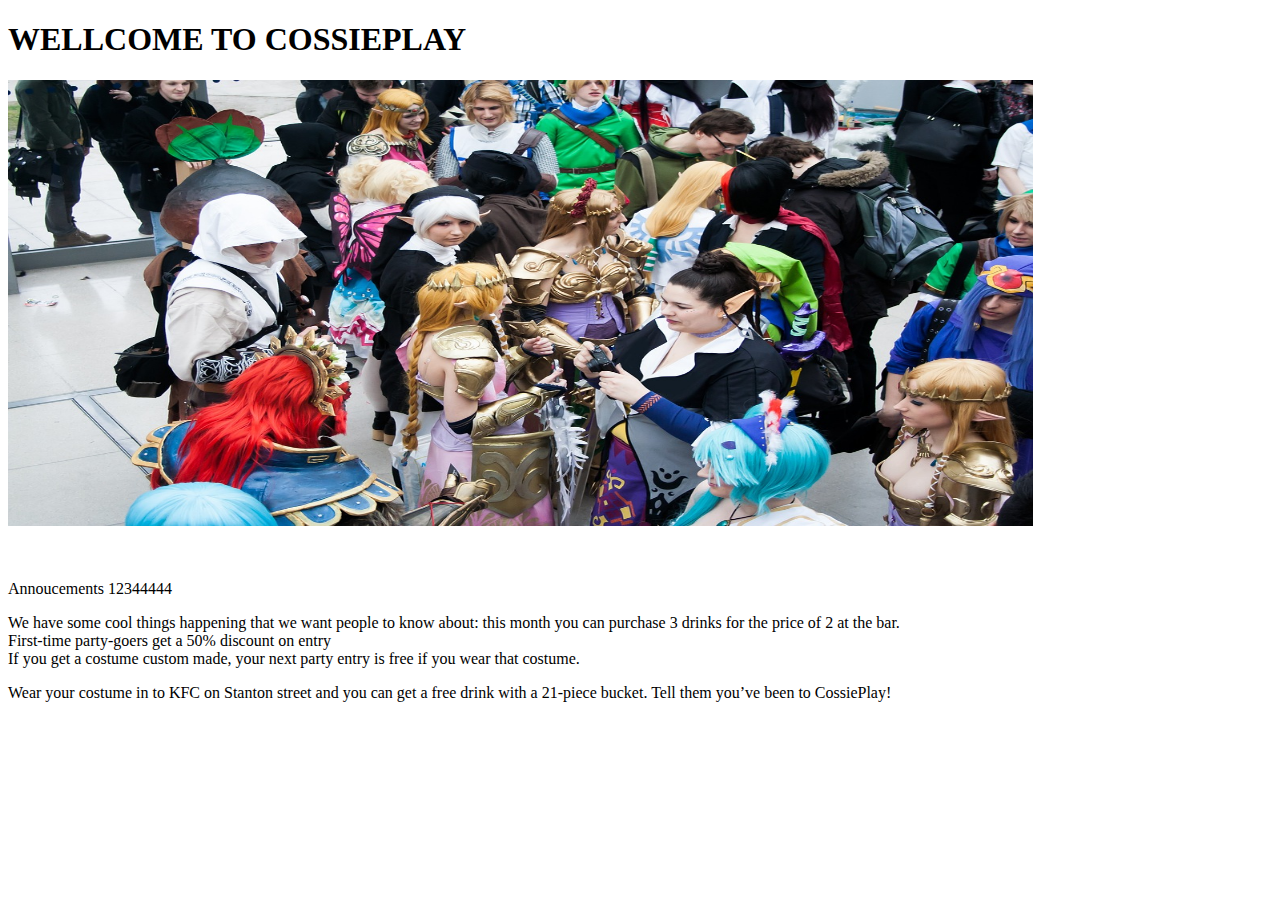
==== index.html @ f9dfb1b8 "index change 1" ====
<!doctype html>
<html>
<head>
<meta charset="utf-8">
<title>Untitled Document</title>
<link href="h1.css" rel="stylesheet" type="text/css">
</head>

<body>
<h1>WELLCOME TO COSSIEPLAY </h1>
<p><img src="images/book-fair-678264_1280.jpg" width="1025" height="446" alt=""/></p>
<p>&nbsp;</p>
<p>Annoucements 12344444</p>
<p>We have some cool things happening that we want people to  know about: this month you can purchase 3 drinks for the price of 2 at the bar.<br>
First-time party-goers get a 50% discount on entry<br>
If you get a costume custom made, your next party entry is  free if you wear that costume.</p>
Wear your costume in to KFC on Stanton street and you  can get a free drink with a 21-piece bucket. Tell them you&rsquo;ve been to  CossiePlay!
</body>
</html>
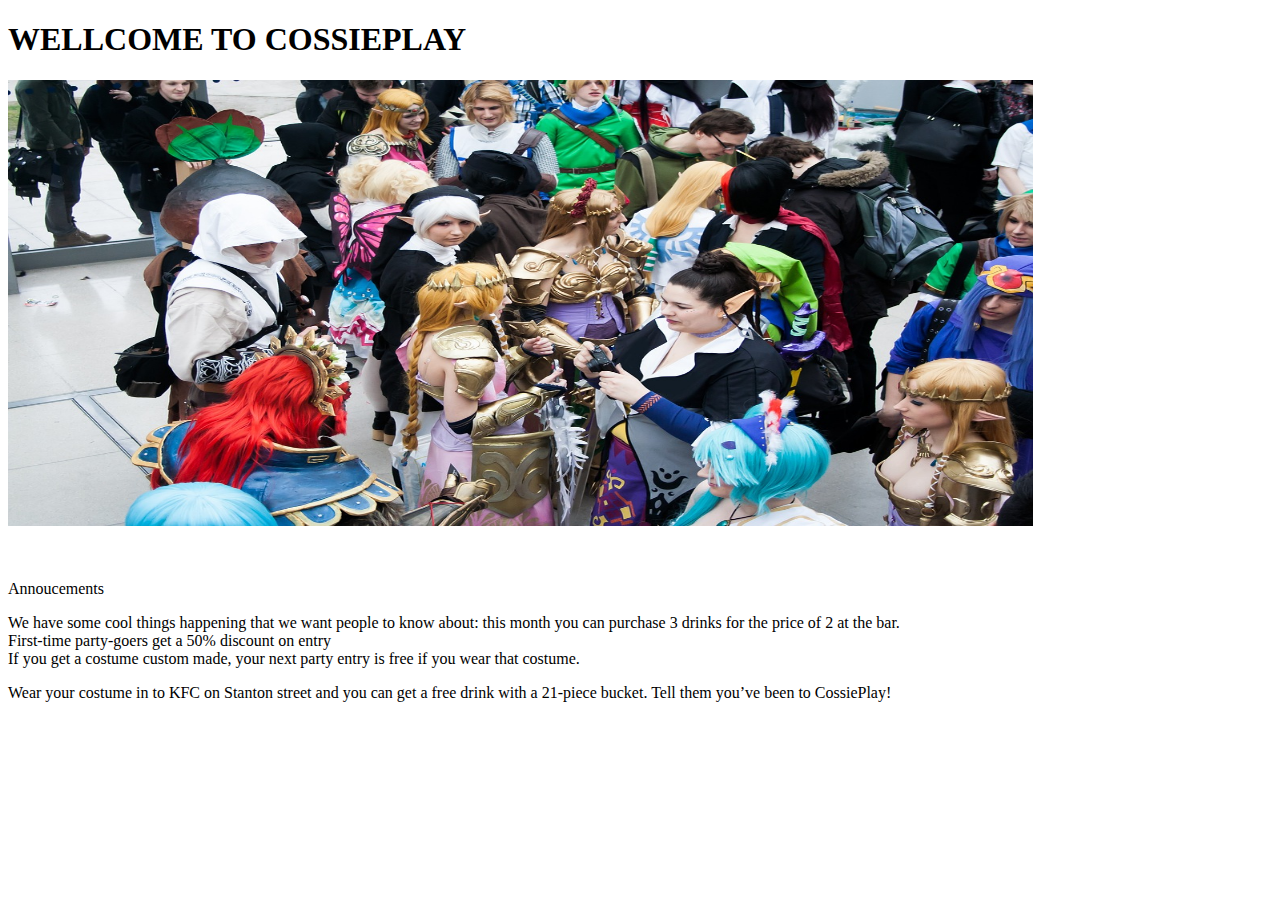
==== commit ae79bd0d: "index update" ====
--- a/index.html
+++ b/index.html
@@ -10,7 +10,7 @@
 <h1>WELLCOME TO COSSIEPLAY </h1>
 <p><img src="images/book-fair-678264_1280.jpg" width="1025" height="446" alt=""/></p>
 <p>&nbsp;</p>
-<p>Annoucements 12344444</p>
+<p>Annoucements</p>
 <p>We have some cool things happening that we want people to  know about: this month you can purchase 3 drinks for the price of 2 at the bar.<br>
 First-time party-goers get a 50% discount on entry<br>
 If you get a costume custom made, your next party entry is  free if you wear that costume.</p>
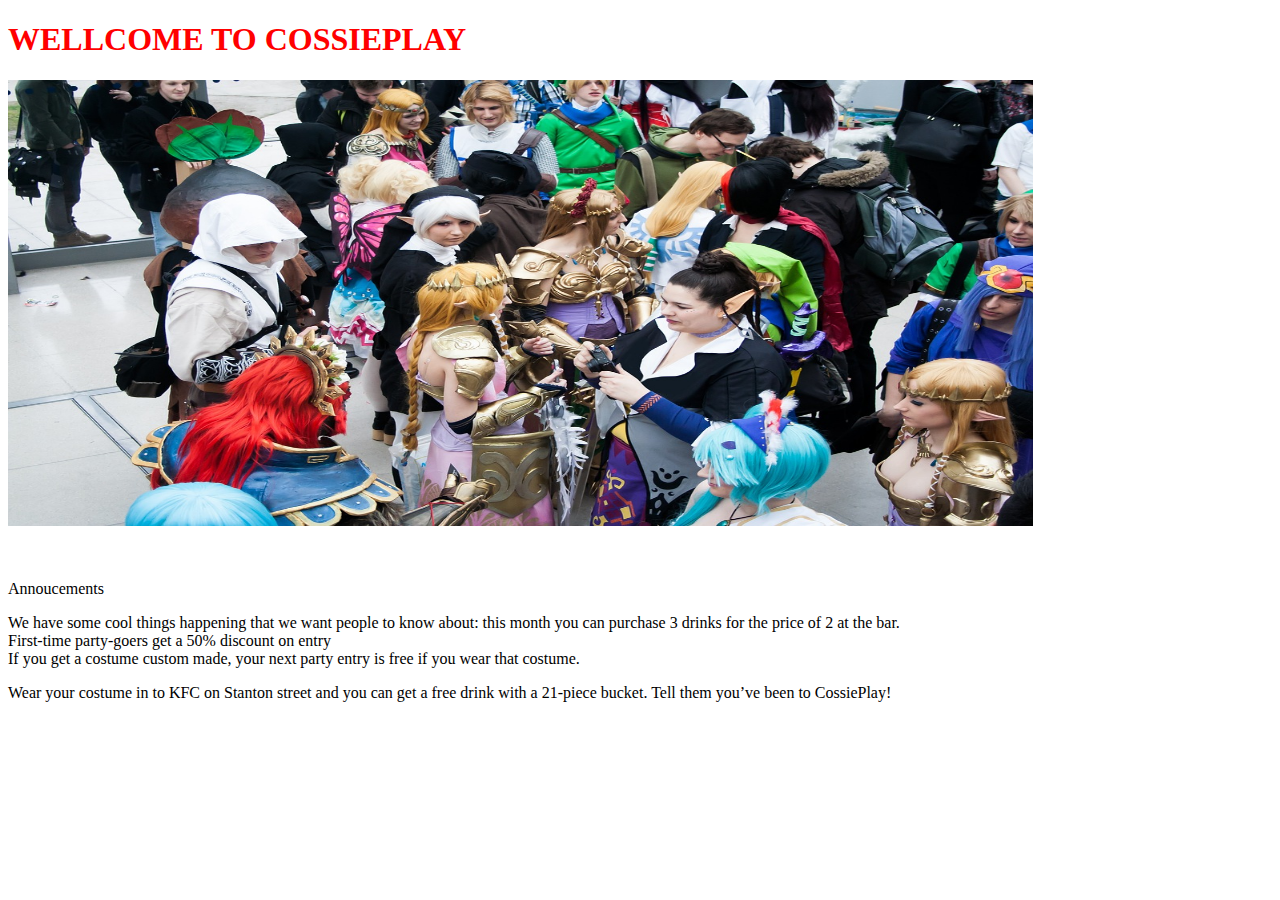
==== commit c70cdf56: "index change" ====
--- a/index.html
+++ b/index.html
@@ -4,6 +4,7 @@
 <meta charset="utf-8">
 <title>Untitled Document</title>
 <link href="h1.css" rel="stylesheet" type="text/css">
+<link href="mainstylesheet.css" rel="stylesheet" type="text/css">
 </head>
 
 <body>
--- a/mainstylesheet.css
+++ b/mainstylesheet.css
@@ -0,0 +1,4 @@
+@charset "utf-8";
+h1 {
+	color: #FF0000;
+}
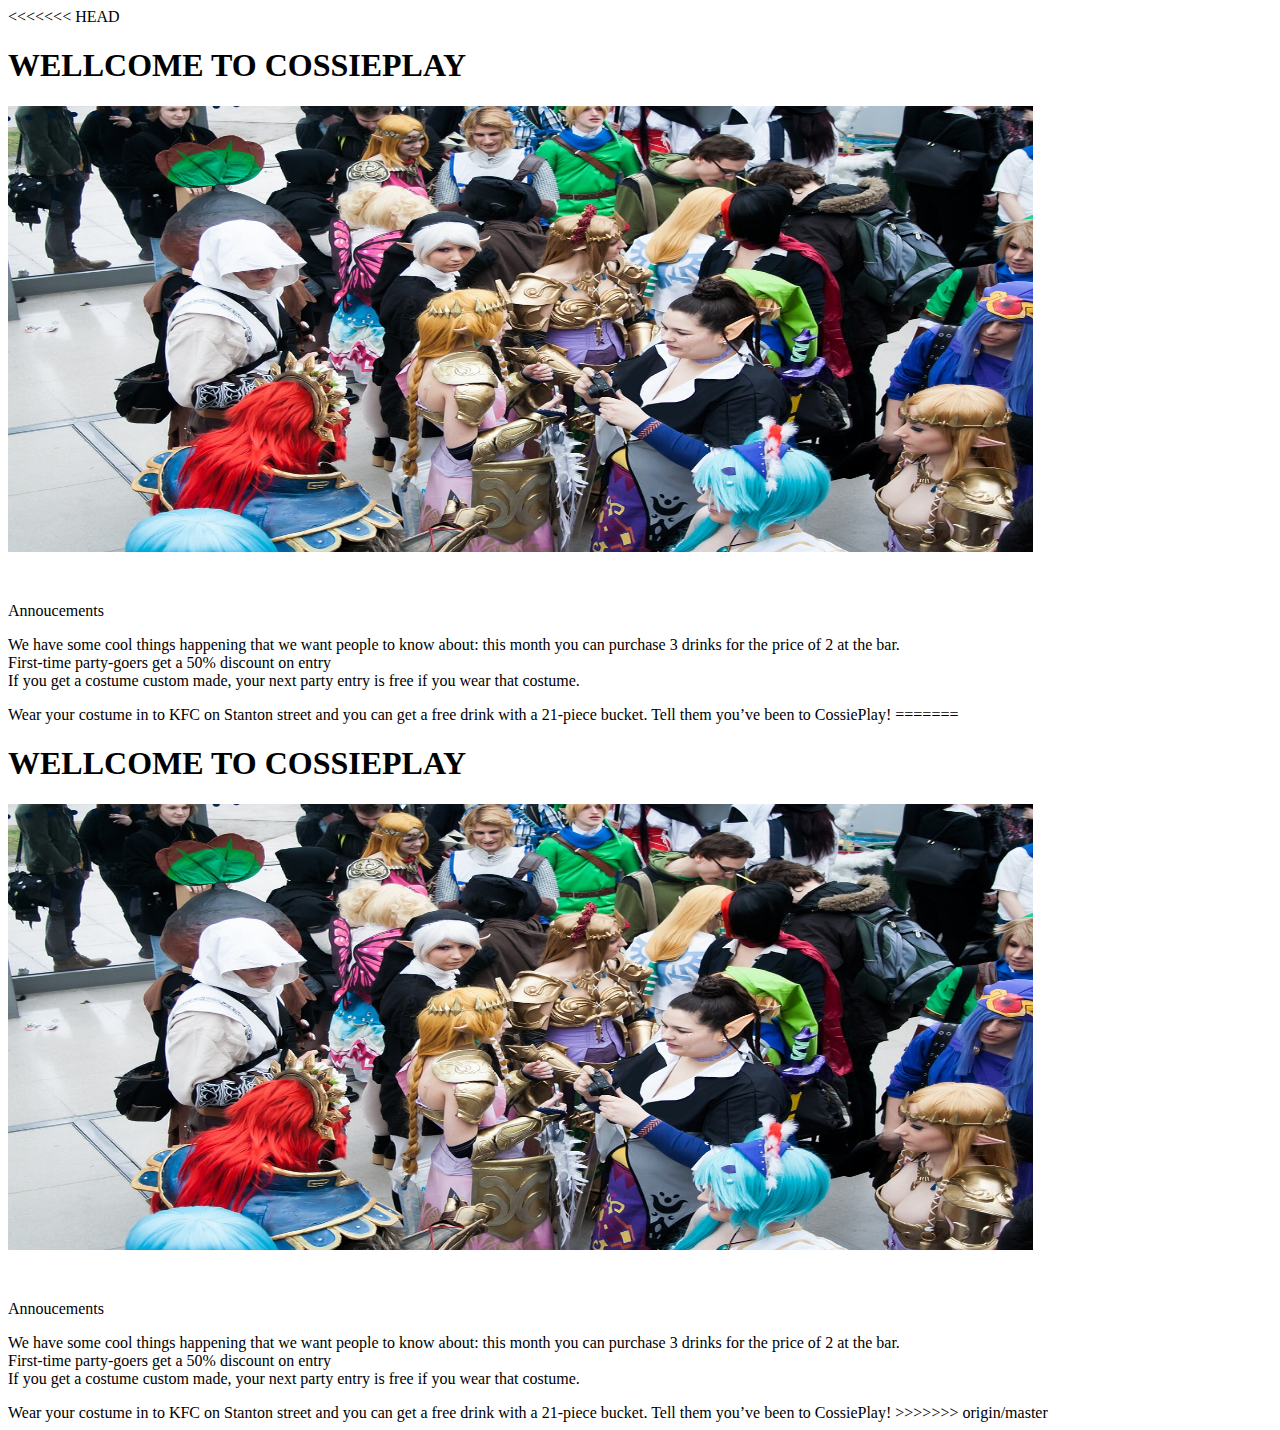
==== commit e7b99b28: "Merge remote-tracking branch 'origin/master'" ====
--- a/index.html
+++ b/index.html
@@ -1,3 +1,4 @@
+<<<<<<< HEAD
 <!doctype html>
 <html>
 <head>
@@ -18,3 +19,25 @@
 Wear your costume in to KFC on Stanton street and you  can get a free drink with a 21-piece bucket. Tell them you&rsquo;ve been to  CossiePlay!
 </body>
 </html>
+=======
+<!doctype html>
+<html>
+<head>
+<meta charset="utf-8">
+<title>Untitled Document</title>
+<link href="h1.css" rel="stylesheet" type="text/css">
+<link href="mainstylesheet.css" rel="stylesheet" type="text/css">
+</head>
+
+<body>
+<h1>WELLCOME TO COSSIEPLAY </h1>
+<p><img src="images/book-fair-678264_1280.jpg" width="1025" height="446" alt=""/></p>
+<p>&nbsp;</p>
+<p>Annoucements</p>
+<p>We have some cool things happening that we want people to  know about: this month you can purchase 3 drinks for the price of 2 at the bar.<br>
+First-time party-goers get a 50% discount on entry<br>
+If you get a costume custom made, your next party entry is  free if you wear that costume.</p>
+Wear your costume in to KFC on Stanton street and you  can get a free drink with a 21-piece bucket. Tell them you&rsquo;ve been to  CossiePlay!
+</body>
+</html>
+>>>>>>> origin/master
--- a/mainstylesheet.css
+++ b/mainstylesheet.css
@@ -1,4 +1,11 @@
+<<<<<<< HEAD
 @charset "utf-8";
 h1 {
 	color: #FF0000;
 }
+=======
+@charset "utf-8";
+h1 {
+	color: #FF0000;
+}
+>>>>>>> origin/master
--- a/mainstylesheet.css
+++ b/mainstylesheet.css
@@ -1,4 +1,11 @@
+<<<<<<< HEAD
 @charset "utf-8";
 h1 {
 	color: #FF0000;
 }
+=======
+@charset "utf-8";
+h1 {
+	color: #FF0000;
+}
+>>>>>>> origin/master
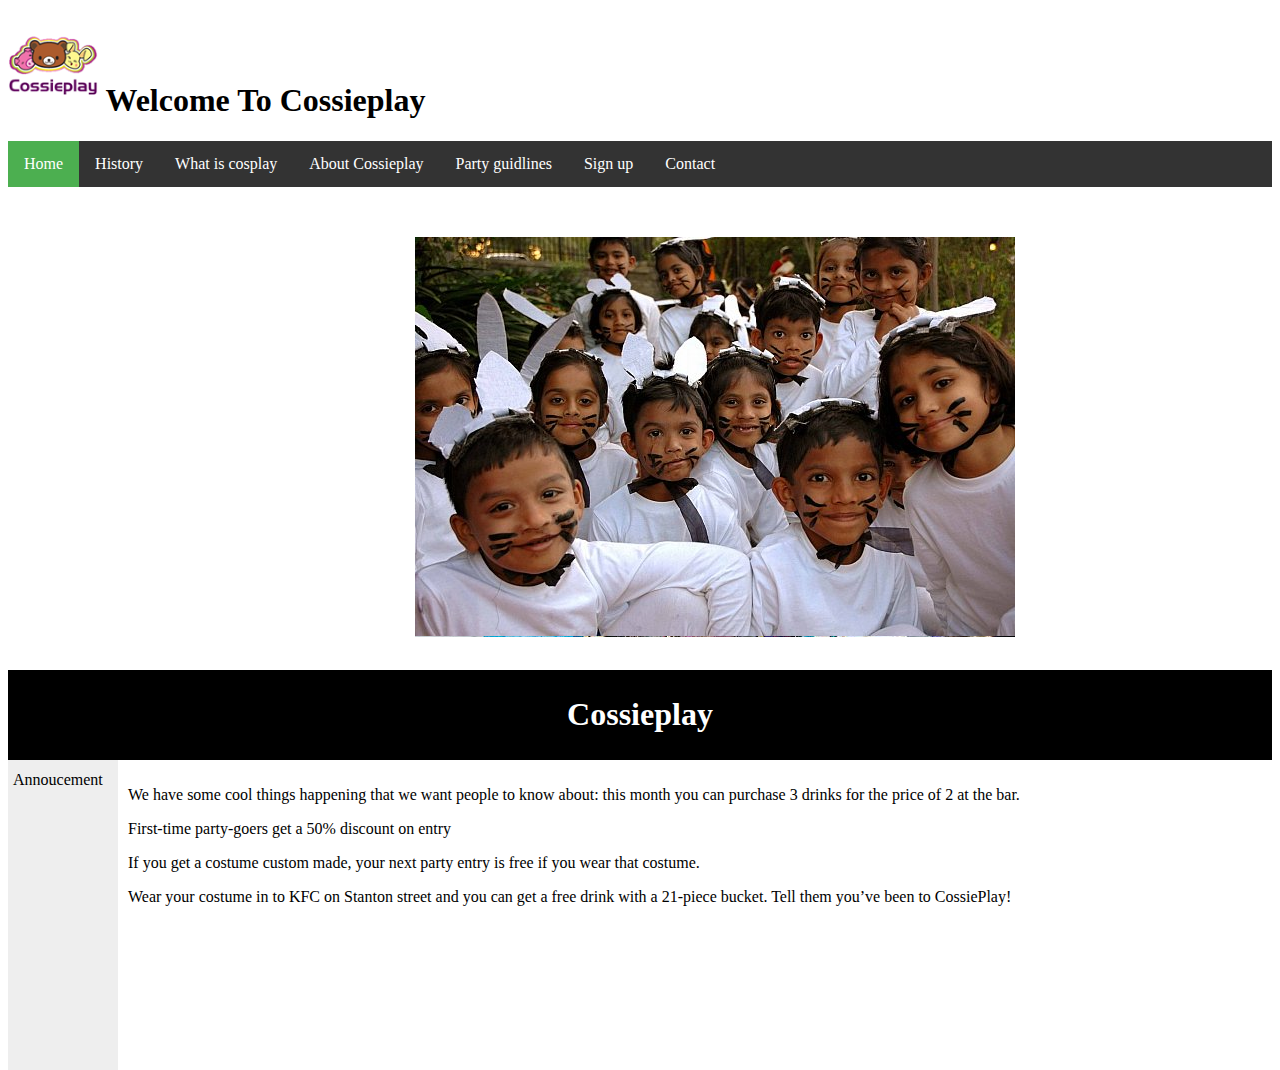
==== commit 210cace5: "update" ====
--- a/index.html
+++ b/index.html
@@ -1,43 +1,54 @@
-<<<<<<< HEAD
+
 <!doctype html>
 <html>
 <head>
 <meta charset="utf-8">
-<title>Untitled Document</title>
-<link href="h1.css" rel="stylesheet" type="text/css">
+<title>home page</title>
 <link href="mainstylesheet.css" rel="stylesheet" type="text/css">
 </head>
 
 <body>
-<h1>WELLCOME TO COSSIEPLAY </h1>
-<p><img src="images/book-fair-678264_1280.jpg" width="1025" height="446" alt=""/></p>
+
+<h1><img src="images/ViewLogo.aspx.png" width="90" height="90">     Welcome To Cossieplay </h1>
+
+<ul>
+  <li><a class="active" href="index.html">Home</a></li>
+  <li><a href="history.html">History</a></li>
+  <li><a href="what-is-cosplay.html">What is cosplay</a></li>
+  <li><a href="about-cossieplay.html">About Cossieplay</a></li>
+  <li><a href="party-guidlines.html">Party guidlines</a></li>
+  <li><a href="sign-up.html">Sign up</a></li>
+  <li><a href="contact.html">Contact</a></li>
+</ul>
+
 <p>&nbsp;</p>
-<p>Annoucements</p>
-<p>We have some cool things happening that we want people to  know about: this month you can purchase 3 drinks for the price of 2 at the bar.<br>
-First-time party-goers get a 50% discount on entry<br>
-If you get a costume custom made, your next party entry is  free if you wear that costume.</p>
-Wear your costume in to KFC on Stanton street and you  can get a free drink with a 21-piece bucket. Tell them you&rsquo;ve been to  CossiePlay!
+
+<div id="cf">
+<img class="bottom" src="images/book-fair-678264_1280 (2).jpg">
+<img class="top" src="images/we-re-rabbits-1439192-1279x850 (2).jpg">
+</div>
+
+<p>&nbsp;</p>
+<p>&nbsp;</p>
+<p>&nbsp;</p>
+<p>&nbsp;</p>
+<div id="header">
+<h1>Cossieplay</h1>
+</div>
+
+<div id="nav">
+Annoucement<br>
+
+
+</div>
+
+<div id="section">
+
+<p >We have some cool things happening that we want people to  know about: this month you can purchase 3 drinks for the price of 2 at the bar.
+<P>First-time party-goers get a 50% discount on entry</P>
+<p>If you get a costume custom made, your next party entry is  free if you wear that costume.</p>
+<P>Wear your costume in to KFC on Stanton street and you  can get a free drink with a 21-piece bucket. Tell them you&rsquo;ve been to  CossiePlay!</P>
+</div>
 </body>
 </html>
-=======
-<!doctype html>
-<html>
-<head>
-<meta charset="utf-8">
-<title>Untitled Document</title>
-<link href="h1.css" rel="stylesheet" type="text/css">
-<link href="mainstylesheet.css" rel="stylesheet" type="text/css">
-</head>
 
-<body>
-<h1>WELLCOME TO COSSIEPLAY </h1>
-<p><img src="images/book-fair-678264_1280.jpg" width="1025" height="446" alt=""/></p>
-<p>&nbsp;</p>
-<p>Annoucements</p>
-<p>We have some cool things happening that we want people to  know about: this month you can purchase 3 drinks for the price of 2 at the bar.<br>
-First-time party-goers get a 50% discount on entry<br>
-If you get a costume custom made, your next party entry is  free if you wear that costume.</p>
-Wear your costume in to KFC on Stanton street and you  can get a free drink with a 21-piece bucket. Tell them you&rsquo;ve been to  CossiePlay!
-</body>
-</html>
->>>>>>> origin/master
--- a/mainstylesheet.css
+++ b/mainstylesheet.css
@@ -1,11 +1,256 @@
 <<<<<<< HEAD
 @charset "utf-8";
+
 h1 {
-	color: #FF0000;
-}
-=======
-@charset "utf-8";
-h1 {
-	color: #FF0000;
-}
->>>>>>> origin/master
+	color: #F00;
+	background-color: #FFF;
+	text-shadow: 0px 0px #F00;
+	border-image-source: url(images/devils-570861_1280.jpg);
+	font-size: 36px;
+	
+}
+
+
+
+
+ul {
+    list-style-type: none;
+    margin: 0;
+    padding: 0;
+    overflow: hidden;
+    background-color: #333;
+}
+
+li {
+    float: left;
+}
+
+li a {
+    display: block;
+    color: white;
+    text-align: center;
+    padding: 14px 16px;
+    text-decoration: none;
+}
+
+li a:hover:not(.active) {
+    background-color: #111;
+}
+
+.active {
+    background-color: #4CAF50;
+}
+
+
+
+
+
+
+.register-title {
+  width: 270px;
+  line-height: 43px;
+  margin: 50px auto 20px;
+  font-size: 19px;
+  font-weight: 500;
+  color: white;
+  color: rgba(white, .95);
+  text-align: center;
+  text-shadow: 0 1px rgba(black, .3);
+  background: #d7604b;
+  border-radius: 3px;
+  @include linear-gradient(top, #dc745e, #d45742);
+  @include box-shadow(inset 0 1px rgba(white, .1),
+                      inset 0 0 0 1px rgba(white, .05),
+                      0 0 1px 1px rgba(black, .1),
+                      0 1px 3px rgba(black, .3));
+}
+
+.register {
+  margin: 0 auto;
+  width: 230px;
+  padding: 20px;
+  background: #f4f4f4;
+  border-radius: 3px;
+  @include box-shadow(0 0 1px 1px rgba(black, .1),
+                      0 1px 3px rgba(black, .3));
+}
+
+input {
+  font-family: inherit;
+  font-size: inherit;
+  color: inherit;
+  @include box-sizing(border-box);
+}
+
+.register-input {
+  display: block;
+  width: 100%;
+  height: 38px;
+  margin-top: 2px;
+  font-weight: 500;
+  background: none;
+  border: 0;
+  border-bottom: 1px solid #d8d8d8;
+
+  &:focus {
+    border-color: #1e9ce6;
+    outline: 0;
+  }
+}
+
+.register-button {
+  display: block;
+  width: 100%;
+  height: 42px;
+  margin-top: 25px;
+  font-size: 16px;
+  font-weight: bold;
+  color: #494d59;
+  text-align: center;
+  text-shadow: 0 1px rgba(white, .5);
+  background: #fcfcfc;
+  border: 1px solid;
+  border-color: #d8d8d8 #d1d1d1 #c3c3c3;
+  border-radius: 2px;
+  cursor: pointer;
+  @include linear-gradient(top, #fefefe, #eee);
+  @include box-shadow(inset 0 -1px rgba(black, .03),
+                      0 1px rgba(black, .04));
+
+  &:active {
+    background: #eee;
+    border-color: #c3c3c3 #d1d1d1 #d8d8d8;
+    @include linear-gradient(top, #eee, #fcfcfc);
+    @include box-shadow(inset 0 1px rgba(black, .03));
+  }
+
+  &:focus { outline: 0; }
+}
+
+.register-switch {
+  height: 32px;
+  margin-bottom: 15px;
+  padding: 4px;
+  background: #6db244;
+  border-radius: 2px;
+  @include linear-gradient(top, #60a83a, #7dbe52);
+  @include box-shadow(inset 0 1px rgba(black, .05),
+                      inset 1px 0 rgba(black, .02),
+                      inset -1px 0 rgba(black, .02));
+}
+
+.register-switch-input {
+  display: none;
+}
+
+.register-switch-label {
+	float: left;
+	width: 50%;
+	line-height: 32px;
+	color: #FFF;
+	text-align: center;
+	text-shadow: 0px -1px rgba( black,.2 );
+	cursor: pointer;
+
+.register-switch-input:checked + & {
+    font-weight: 500;
+    color: red;
+    text-shadow: 0 1px rgba(white, .5);
+    background: white;
+    border-radius: 2px;
+    @include linear-gradient(top, #fefefe, #eee);
+    @include box-shadow(0 1px 1px rgba(black, .15),
+                        0 0 0 1px rgba(black, .1));
+  }
+}
+
+:-moz-placeholder { color: #aaa; font-weight: 300; }
+::-moz-placeholder { color: #aaa; font-weight: 300; opacity: 1; }
+::-webkit-input-placeholder { color: #aaa; font-weight: 300; }
+:-ms-input-placeholder { color: #aaa; font-weight: 300; }
+
+::-moz-focus-inner { border: 0; padding: 0; }
+
+
+#cf {
+  position:relative;
+  height:281px;
+  width:450px;
+  margin:0 auto;
+}
+
+#cf img {
+  position:absolute;
+  left:0;
+  -webkit-transition: opacity 1s ease-in-out;
+  -moz-transition: opacity 1s ease-in-out;
+  -o-transition: opacity 1s ease-in-out;
+  transition: opacity 1s ease-in-out;
+}
+
+#cf img.top:hover {
+	opacity: 0;
+	color: #39F;
+}
+
+#header {
+    background-color:black;
+    color:white;
+    text-align:center;
+    padding:5px;
+}
+#nav {
+    line-height:30px;
+    background-color:#eeeeee;
+    height:300px;
+    width:100px;
+    float:left;
+    padding:5px;
+		      
+}
+#section {
+	width: auto;
+	float: left;
+	padding: 10px;
+}
+#footer {
+    background-color:black;
+    color:white;
+    clear:both;
+    text-align:center;
+   padding:5px;	 	 
+}
+
+table, td, th {
+    border: 1px solid black;
+}
+
+table {
+    border-collapse: collapse;
+    width: 100%;
+}
+
+th {
+    height: 50px;
+}
+
+div.img {
+    margin: 5px;
+    border: 1px solid #ccc;
+    float: left;
+    width: 180px;
+}	
+
+div.img:hover {
+    border: 1px solid #777;
+}
+
+div.img img {
+    width: 100%;
+    height: auto;
+}
+
+div.desc {
+    padding: 15px;
+    text-align: center;
+}
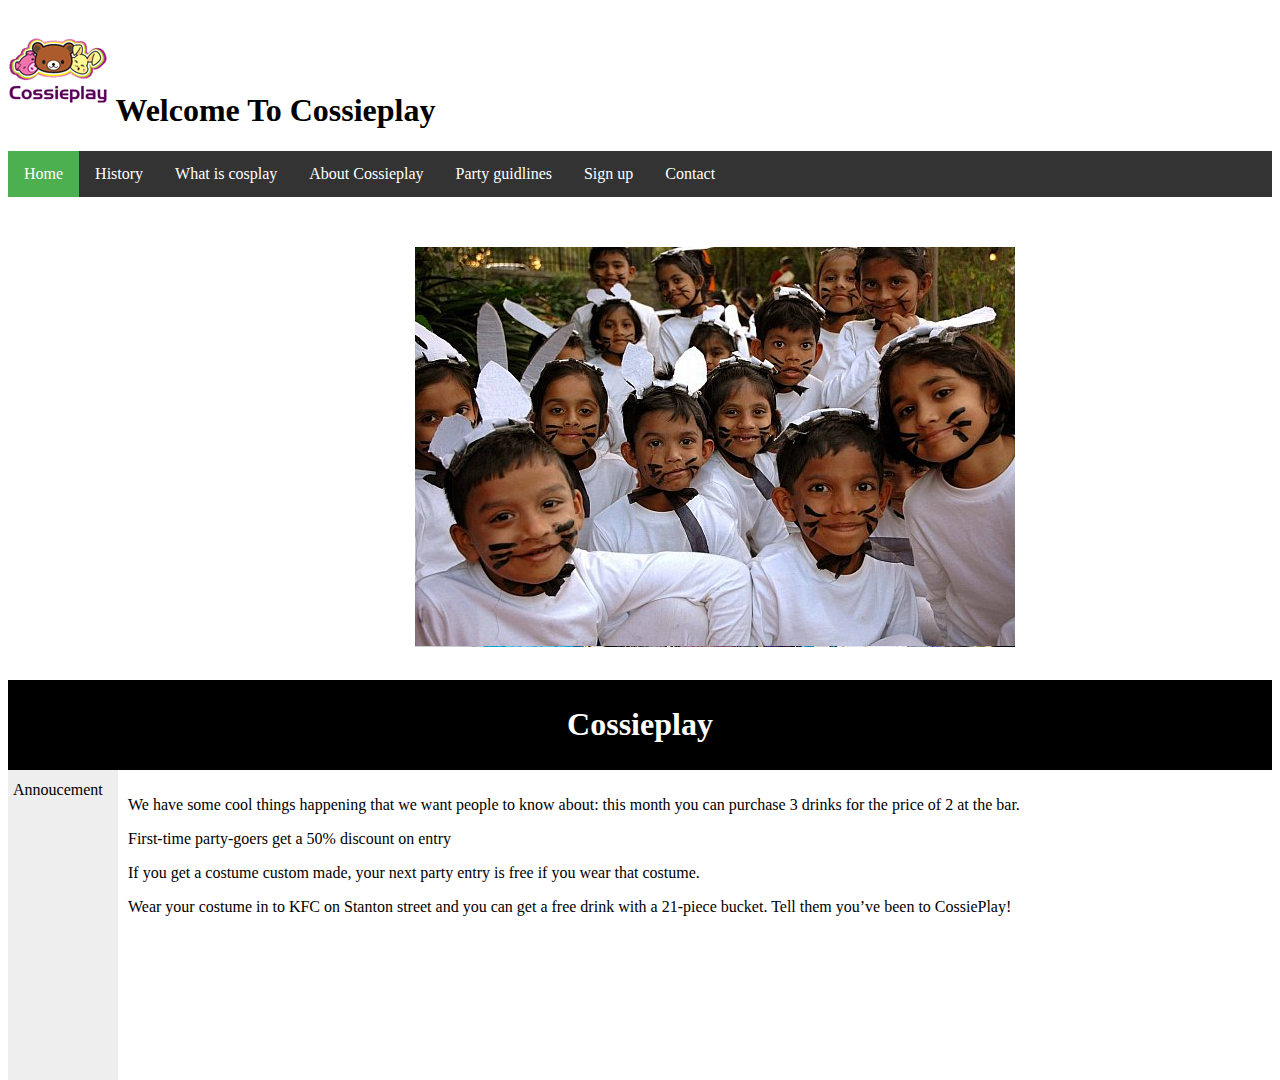
==== commit 548b9e68: "plan update" ====
--- a/index.html
+++ b/index.html
@@ -9,7 +9,7 @@
 
 <body>
 
-<h1><img src="images/ViewLogo.aspx.png" width="90" height="90">     Welcome To Cossieplay </h1>
+<h1><img src="images/ViewLogo.jpg.png">        Welcome To Cossieplay </h1>
 
 <ul>
   <li><a class="active" href="index.html">Home</a></li>
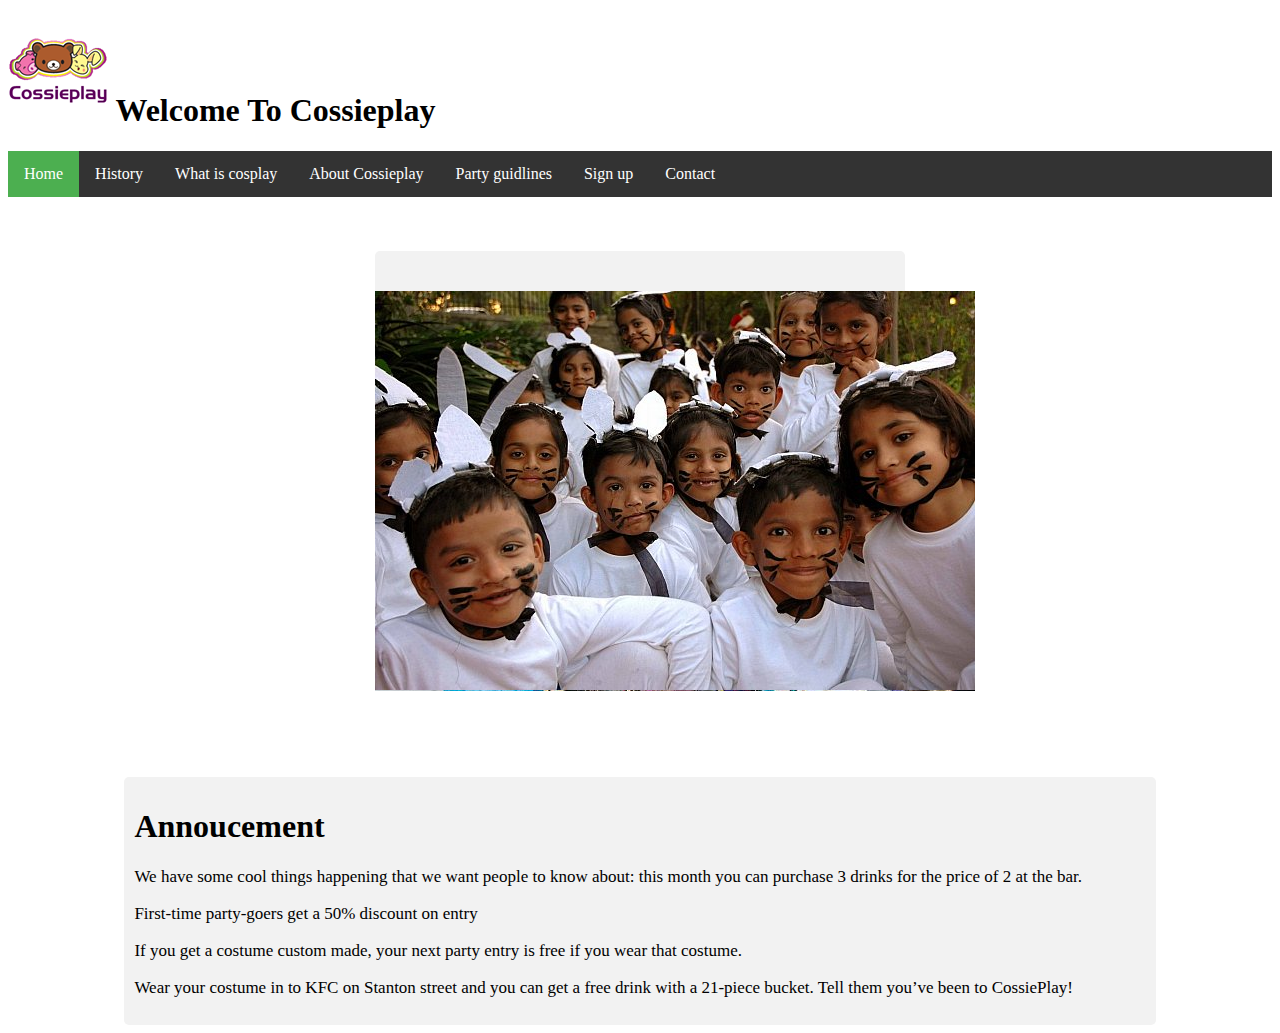
==== commit 7d8c9ec4: "update all" ====
--- a/index.html
+++ b/index.html
@@ -9,7 +9,7 @@
 
 <body>
 
-<h1><img src="images/ViewLogo.jpg.png">        Welcome To Cossieplay </h1>
+<h1><img src="images/ViewLogo.jpg.png">      Welcome To Cossieplay </h1>
 
 <ul>
   <li><a class="active" href="index.html">Home</a></li>
@@ -21,7 +21,10 @@
   <li><a href="contact.html">Contact</a></li>
 </ul>
 
+
 <p>&nbsp;</p>
+
+
 
 <div id="cf">
 <img class="bottom" src="images/book-fair-678264_1280 (2).jpg">
@@ -32,17 +35,14 @@
 <p>&nbsp;</p>
 <p>&nbsp;</p>
 <p>&nbsp;</p>
-<div id="header">
-<h1>Cossieplay</h1>
-</div>
 
-<div id="nav">
-Annoucement<br>
+<div class="center">
+<h1>Annoucement</h1>
 
 
-</div>
 
-<div id="section">
+
+
 
 <p >We have some cool things happening that we want people to  know about: this month you can purchase 3 drinks for the price of 2 at the bar.
 <P>First-time party-goers get a 50% discount on entry</P>
--- a/mainstylesheet.css
+++ b/mainstylesheet.css
@@ -3,10 +3,8 @@
 
 h1 {
 	color: #F00;
-	background-color: #FFF;
-	text-shadow: 0px 0px #F00;
-	border-image-source: url(images/devils-570861_1280.jpg);
 	font-size: 36px;
+	
 	
 }
 
@@ -45,131 +43,6 @@
 
 
 
-
-.register-title {
-  width: 270px;
-  line-height: 43px;
-  margin: 50px auto 20px;
-  font-size: 19px;
-  font-weight: 500;
-  color: white;
-  color: rgba(white, .95);
-  text-align: center;
-  text-shadow: 0 1px rgba(black, .3);
-  background: #d7604b;
-  border-radius: 3px;
-  @include linear-gradient(top, #dc745e, #d45742);
-  @include box-shadow(inset 0 1px rgba(white, .1),
-                      inset 0 0 0 1px rgba(white, .05),
-                      0 0 1px 1px rgba(black, .1),
-                      0 1px 3px rgba(black, .3));
-}
-
-.register {
-  margin: 0 auto;
-  width: 230px;
-  padding: 20px;
-  background: #f4f4f4;
-  border-radius: 3px;
-  @include box-shadow(0 0 1px 1px rgba(black, .1),
-                      0 1px 3px rgba(black, .3));
-}
-
-input {
-  font-family: inherit;
-  font-size: inherit;
-  color: inherit;
-  @include box-sizing(border-box);
-}
-
-.register-input {
-  display: block;
-  width: 100%;
-  height: 38px;
-  margin-top: 2px;
-  font-weight: 500;
-  background: none;
-  border: 0;
-  border-bottom: 1px solid #d8d8d8;
-
-  &:focus {
-    border-color: #1e9ce6;
-    outline: 0;
-  }
-}
-
-.register-button {
-  display: block;
-  width: 100%;
-  height: 42px;
-  margin-top: 25px;
-  font-size: 16px;
-  font-weight: bold;
-  color: #494d59;
-  text-align: center;
-  text-shadow: 0 1px rgba(white, .5);
-  background: #fcfcfc;
-  border: 1px solid;
-  border-color: #d8d8d8 #d1d1d1 #c3c3c3;
-  border-radius: 2px;
-  cursor: pointer;
-  @include linear-gradient(top, #fefefe, #eee);
-  @include box-shadow(inset 0 -1px rgba(black, .03),
-                      0 1px rgba(black, .04));
-
-  &:active {
-    background: #eee;
-    border-color: #c3c3c3 #d1d1d1 #d8d8d8;
-    @include linear-gradient(top, #eee, #fcfcfc);
-    @include box-shadow(inset 0 1px rgba(black, .03));
-  }
-
-  &:focus { outline: 0; }
-}
-
-.register-switch {
-  height: 32px;
-  margin-bottom: 15px;
-  padding: 4px;
-  background: #6db244;
-  border-radius: 2px;
-  @include linear-gradient(top, #60a83a, #7dbe52);
-  @include box-shadow(inset 0 1px rgba(black, .05),
-                      inset 1px 0 rgba(black, .02),
-                      inset -1px 0 rgba(black, .02));
-}
-
-.register-switch-input {
-  display: none;
-}
-
-.register-switch-label {
-	float: left;
-	width: 50%;
-	line-height: 32px;
-	color: #FFF;
-	text-align: center;
-	text-shadow: 0px -1px rgba( black,.2 );
-	cursor: pointer;
-
-.register-switch-input:checked + & {
-    font-weight: 500;
-    color: red;
-    text-shadow: 0 1px rgba(white, .5);
-    background: white;
-    border-radius: 2px;
-    @include linear-gradient(top, #fefefe, #eee);
-    @include box-shadow(0 1px 1px rgba(black, .15),
-                        0 0 0 1px rgba(black, .1));
-  }
-}
-
-:-moz-placeholder { color: #aaa; font-weight: 300; }
-::-moz-placeholder { color: #aaa; font-weight: 300; opacity: 1; }
-::-webkit-input-placeholder { color: #aaa; font-weight: 300; }
-:-ms-input-placeholder { color: #aaa; font-weight: 300; }
-
-::-moz-focus-inner { border: 0; padding: 0; }
 
 
 #cf {
@@ -254,3 +127,57 @@
     padding: 15px;
     text-align: center;
 }
+p{
+	font:"Times New Roman", Times, serif;
+	font-size:17px;
+}
+
+
+
+
+
+input[type=text], select {
+    width: 100%;
+    padding: 12px 20px;
+    margin: 8px 0;
+    display: inline-block;
+    border: 1px solid #ccc;
+    border-radius: 4px;
+    box-sizing: border-box;
+}
+
+input[type=submit] {
+    width: 100%;
+    background-color: #4CAF50;
+    color: white;
+    padding: 14px 20px;
+    margin: 8px 0;
+    border: none;
+    border-radius: 4px;
+    cursor: pointer;
+}
+
+input[type=submit]:hover {
+    background-color: #45a049;
+}
+
+div {
+    border-radius: 5px;
+    background-color: #f2f2f2;
+    padding: 40px;
+}
+
+.center {
+    margin: auto;
+    width: 80%;
+   
+    padding: 10px;
+}
+
+.newspaper {
+    -webkit-columns: 100px 3; /* Chrome, Safari, Opera */
+    -moz-columns: 100px 2; /* Firefox */
+    columns: 100px 3;
+}
+
+h2 {alignment-adjust:central}